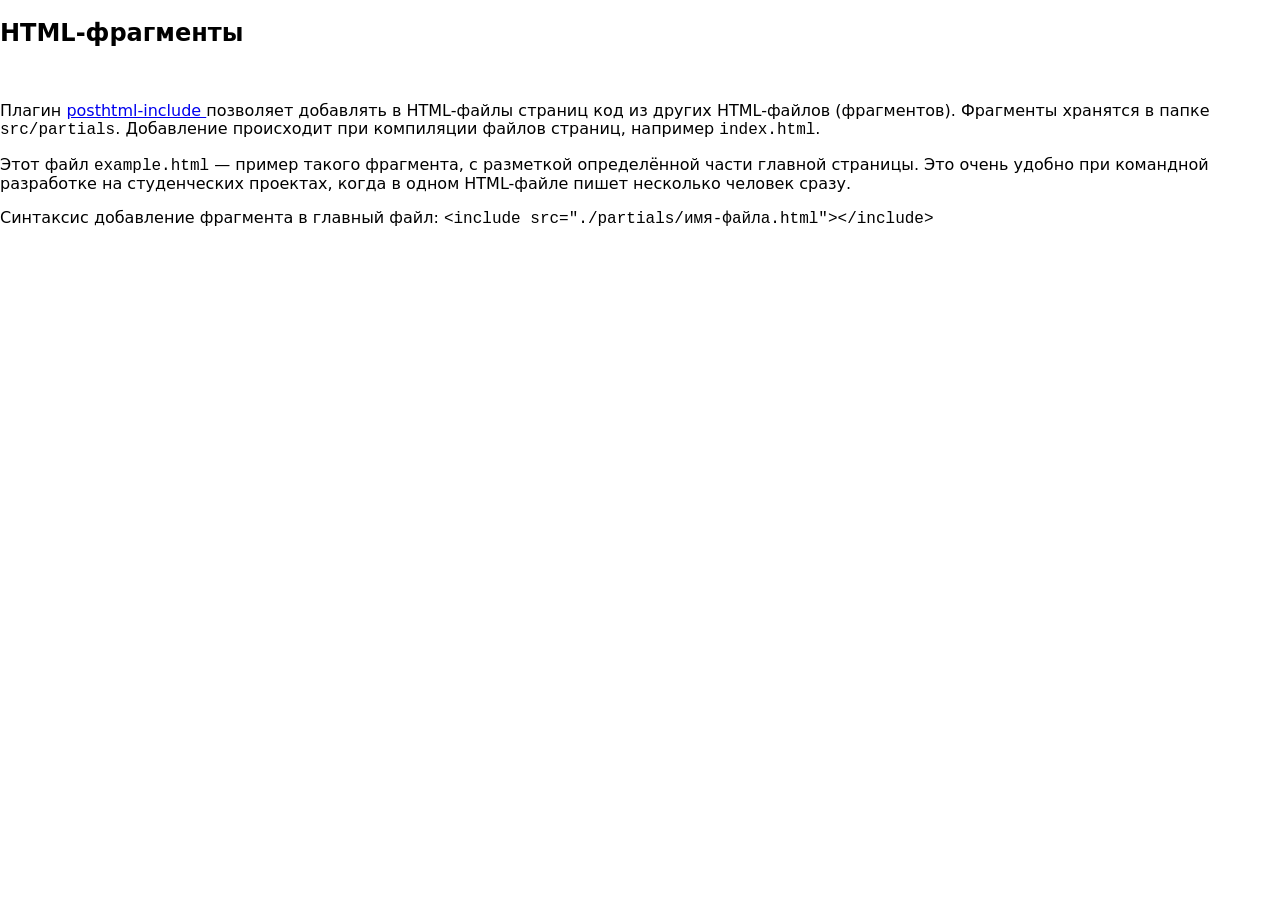
==== index.html @ 0a1f0f74 "Deploying to gh-pages from @ sashadyg/example-01@15d508585bf3e99cefc67b67e06d45604b5a043b 🚀" ====
<!DOCTYPE html><html lang="ru"><head><meta charset="UTF-8"><meta name="viewport" content="width=device-width, initial-scale=1.0"><title>Заголовок страницы</title><link rel="stylesheet" href="https://cdnjs.cloudflare.com/ajax/libs/modern-normalize/1.0.0/modern-normalize.min.css" integrity="sha512-ISS7cAi1PEhQ8jnbJpJZMd29NlhNj4AWYyLOSp2CE/CsHxTCu+r+t0D2yoJudVrd0/8fTVPUVDzY5Tvli75u/g==" crossorigin=""><link rel="stylesheet" href="/parcel-project-template/src.aebd7bc5.css"></head><body>  <article class="example"> <h1>HTML-фрагменты</h1> <img src="/parcel-project-template/demo.090c7c6d.jpg" alt="" width="320"> <p> Плагин <a href="https://github.com/posthtml/posthtml-include" target="_blank" rel="noopener noreferrer"> posthtml-include </a> позволяет добавлять в HTML-файлы страниц код из других HTML-файлов (фрагментов). Фрагменты хранятся в папке <code>src/partials</code>. Добавление происходит при компиляции файлов страниц, например <code>index.html</code>. </p> <p> Этот файл <code>example.html</code> &mdash; пример такого фрагмента, с разметкой определённой части главной страницы. Это очень удобно при командной разработке на студенческих проектах, когда в одном HTML-файле пишет несколько человек сразу. </p> <p> Синтаксис добавление фрагмента в главный файл: <code> &lt;include src="./partials/имя-файла.html"&gt;&lt;/include&gt; </code> </p> <div class="background"></div> </article>  <script src="/parcel-project-template/src.9139aab2.js"></script> </body></html>
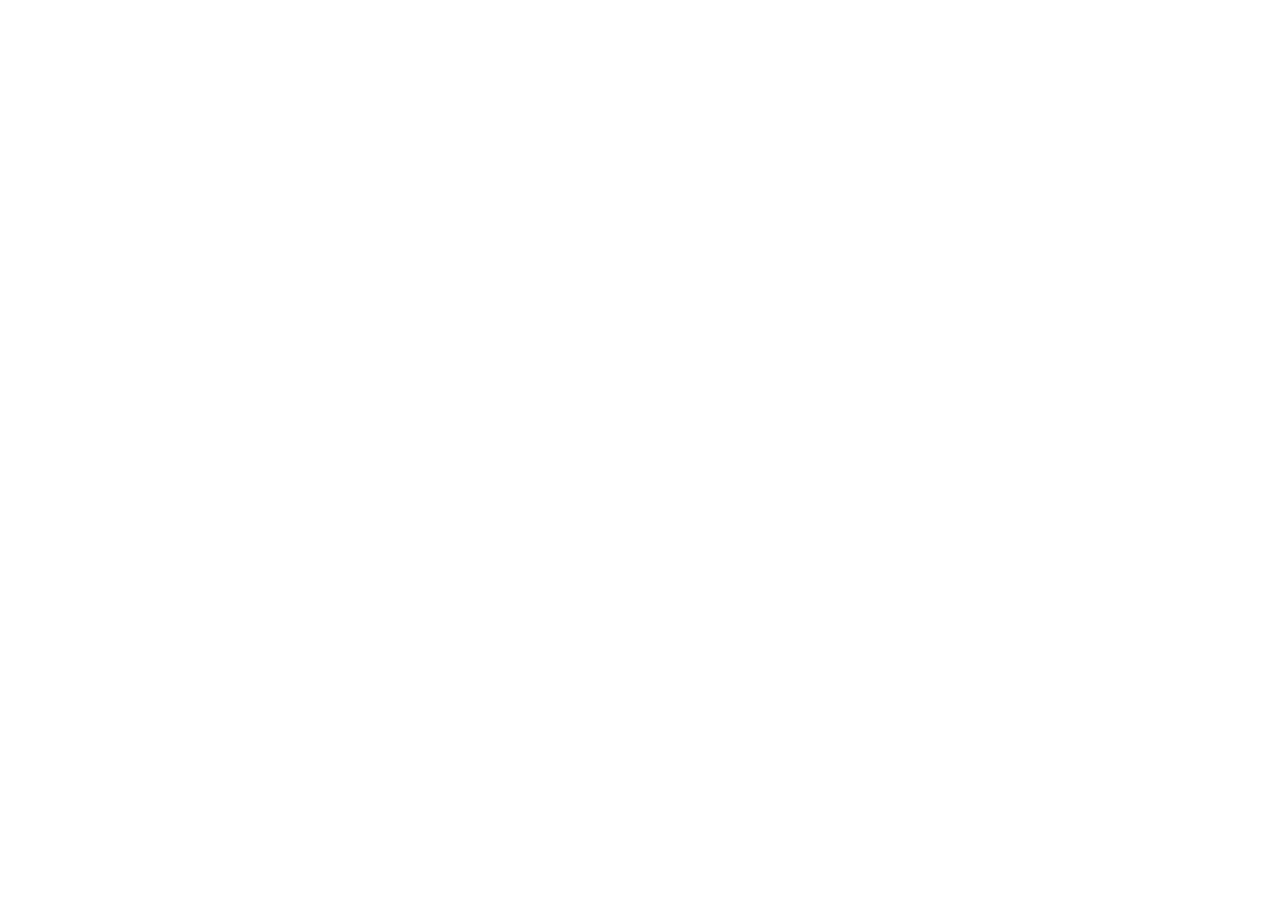
==== commit acfb6691: "Deploying to gh-pages from @ sashadyg/example-01@1e25cfe5fa44b4bd9996f60c93be0992491666ff 🚀" ====
--- a/index.html
+++ b/index.html
@@ -1 +1 @@
-<!DOCTYPE html><html lang="ru"><head><meta charset="UTF-8"><meta name="viewport" content="width=device-width, initial-scale=1.0"><title>Заголовок страницы</title><link rel="stylesheet" href="https://cdnjs.cloudflare.com/ajax/libs/modern-normalize/1.0.0/modern-normalize.min.css" integrity="sha512-ISS7cAi1PEhQ8jnbJpJZMd29NlhNj4AWYyLOSp2CE/CsHxTCu+r+t0D2yoJudVrd0/8fTVPUVDzY5Tvli75u/g==" crossorigin=""><link rel="stylesheet" href="/parcel-project-template/src.aebd7bc5.css"></head><body>  <article class="example"> <h1>HTML-фрагменты</h1> <img src="/parcel-project-template/demo.090c7c6d.jpg" alt="" width="320"> <p> Плагин <a href="https://github.com/posthtml/posthtml-include" target="_blank" rel="noopener noreferrer"> posthtml-include </a> позволяет добавлять в HTML-файлы страниц код из других HTML-файлов (фрагментов). Фрагменты хранятся в папке <code>src/partials</code>. Добавление происходит при компиляции файлов страниц, например <code>index.html</code>. </p> <p> Этот файл <code>example.html</code> &mdash; пример такого фрагмента, с разметкой определённой части главной страницы. Это очень удобно при командной разработке на студенческих проектах, когда в одном HTML-файле пишет несколько человек сразу. </p> <p> Синтаксис добавление фрагмента в главный файл: <code> &lt;include src="./partials/имя-файла.html"&gt;&lt;/include&gt; </code> </p> <div class="background"></div> </article>  <script src="/parcel-project-template/src.9139aab2.js"></script> </body></html>+<!DOCTYPE html><html lang="ru"><head><meta charset="UTF-8"><meta name="viewport" content="width=device-width, initial-scale=1.0"><title>Заголовок страницы</title><link rel="stylesheet" href="https://cdnjs.cloudflare.com/ajax/libs/modern-normalize/1.0.0/modern-normalize.min.css" integrity="sha512-ISS7cAi1PEhQ8jnbJpJZMd29NlhNj4AWYyLOSp2CE/CsHxTCu+r+t0D2yoJudVrd0/8fTVPUVDzY5Tvli75u/g==" crossorigin=""><link rel="stylesheet" href="/parcel-project-template/src.3adae015.css"></head><body>  <header class="header"> <div class="container"></div> </header>  <script src="/parcel-project-template/src.61f87c08.js"></script> </body></html>
